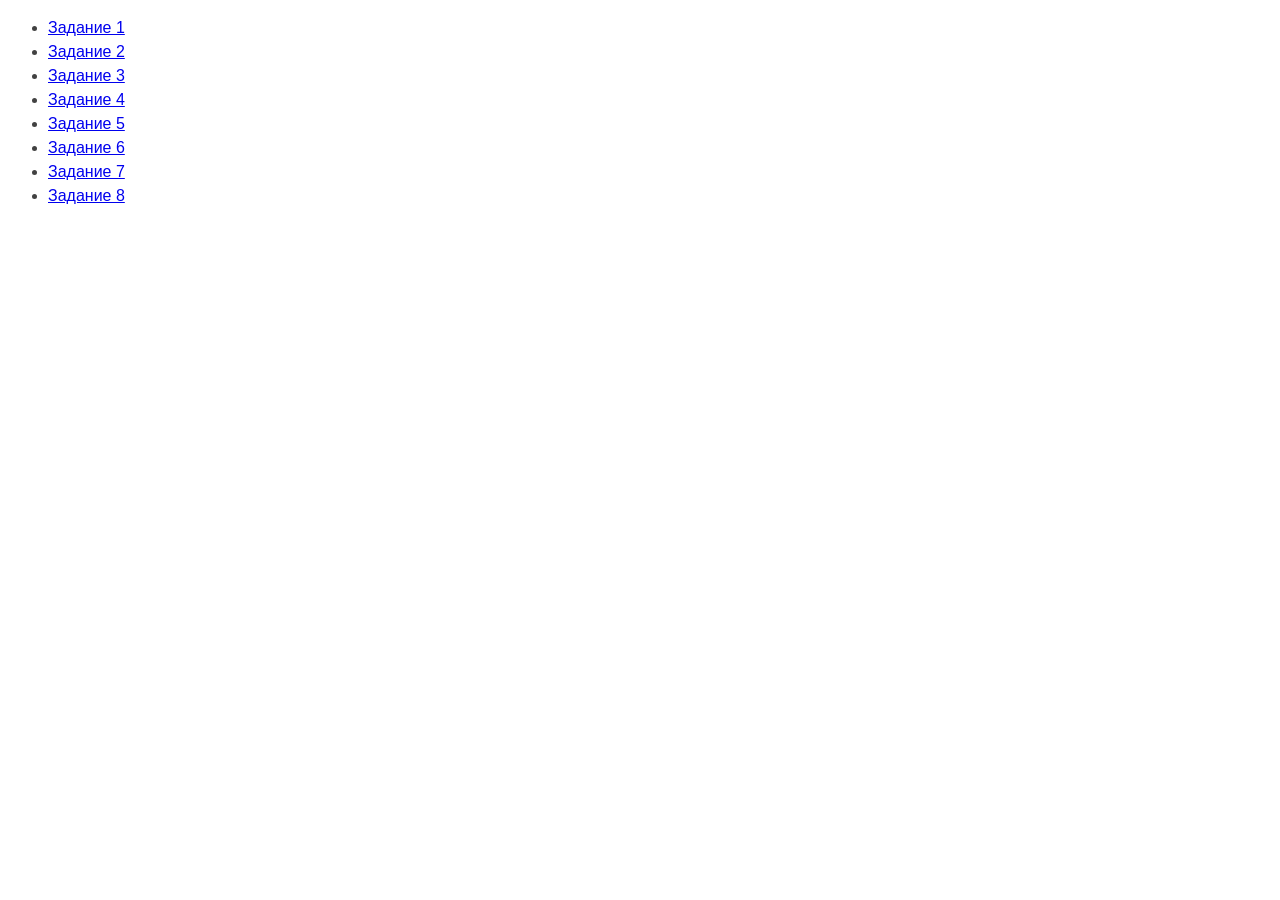
==== index.html @ 93325c59 "Add files via upload" ====
<!DOCTYPE html>
<html lang="ru">
  <head>
    <meta charset="UTF-8" />
    <meta http-equiv="X-UA-Compatible" content="IE=edge" />
    <meta name="viewport" content="width=device-width, initial-scale=1.0" />
    <title>Страница навигации</title>
    <style>
      body {
        font-family: -apple-system, BlinkMacSystemFont, 'Segoe UI', Roboto,
          Oxygen, Ubuntu, Cantarell, 'Open Sans', 'Helvetica Neue', sans-serif;
        background-color: #fff;
        color: #424242;
        line-height: 1.5;
      }
    </style>
  </head>
  <body>
    <ul>
      <li><a href="task-01.html">Задание 1</a></li>
      <li><a href="task-02.html">Задание 2</a></li>
      <li><a href="task-03.html">Задание 3</a></li>
      <li><a href="task-04.html">Задание 4</a></li>
      <li><a href="task-05.html">Задание 5</a></li>
      <li><a href="task-06.html">Задание 6</a></li>
      <li><a href="task-07.html">Задание 7</a></li>
      <li><a href="task-08.html">Задание 8</a></li>
    </ul>
  </body>
</html>
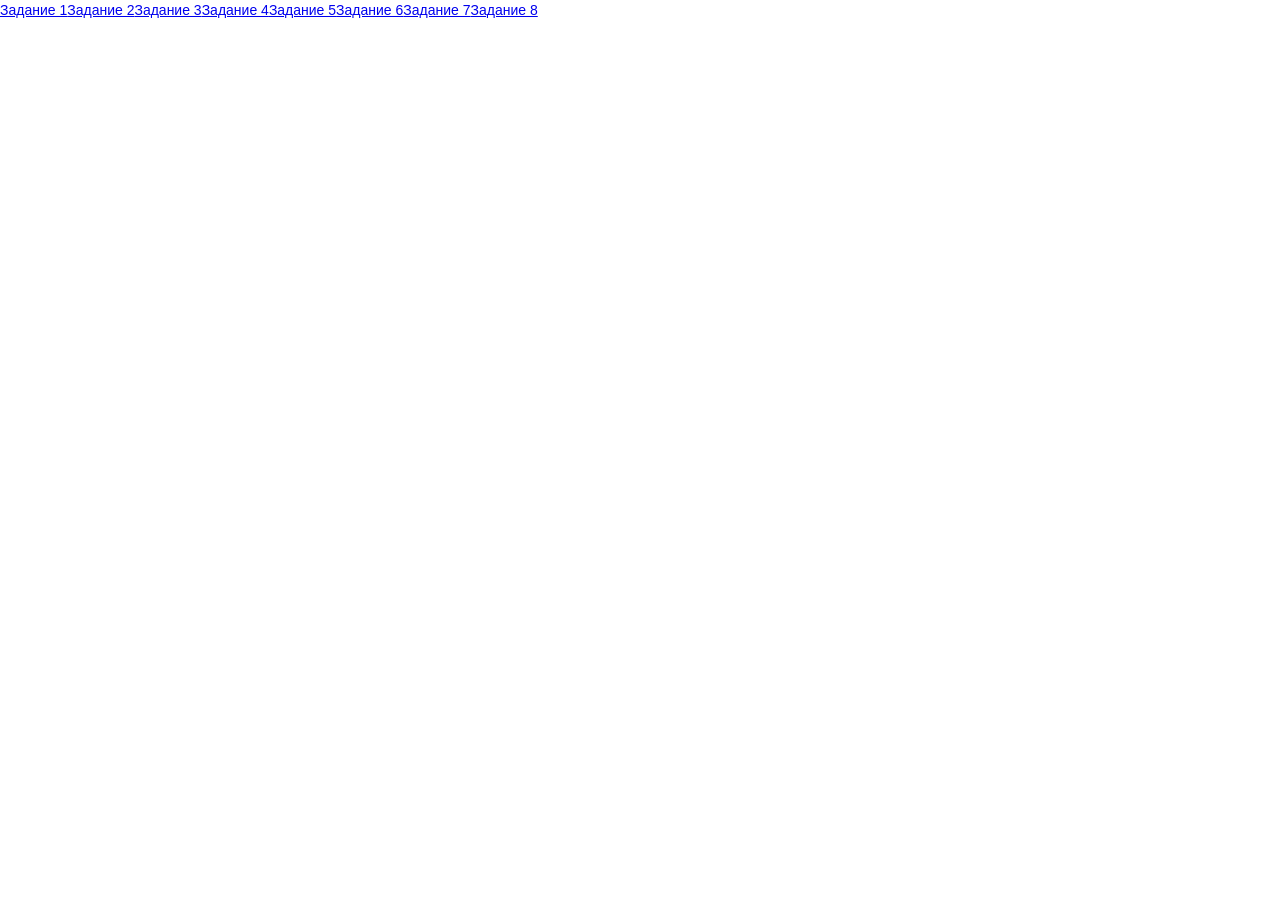
==== commit 0a3e8583: "зд" ====
--- a/index.html
+++ b/index.html
@@ -1,30 +1,31 @@
-<!DOCTYPE html>
-<html lang="ru">
-  <head>
-    <meta charset="UTF-8" />
-    <meta http-equiv="X-UA-Compatible" content="IE=edge" />
-    <meta name="viewport" content="width=device-width, initial-scale=1.0" />
-    <title>Страница навигации</title>
-    <style>
-      body {
-        font-family: -apple-system, BlinkMacSystemFont, 'Segoe UI', Roboto,
-          Oxygen, Ubuntu, Cantarell, 'Open Sans', 'Helvetica Neue', sans-serif;
-        background-color: #fff;
-        color: #424242;
-        line-height: 1.5;
-      }
-    </style>
-  </head>
-  <body>
-    <ul>
-      <li><a href="task-01.html">Задание 1</a></li>
-      <li><a href="task-02.html">Задание 2</a></li>
-      <li><a href="task-03.html">Задание 3</a></li>
-      <li><a href="task-04.html">Задание 4</a></li>
-      <li><a href="task-05.html">Задание 5</a></li>
-      <li><a href="task-06.html">Задание 6</a></li>
-      <li><a href="task-07.html">Задание 7</a></li>
-      <li><a href="task-08.html">Задание 8</a></li>
-    </ul>
-  </body>
-</html>
+<!DOCTYPE html>
+<html lang="ru">
+  <head>
+    <meta charset="UTF-8" />
+    <meta http-equiv="X-UA-Compatible" content="IE=edge" />
+    <meta name="viewport" content="width=device-width, initial-scale=1.0" />
+    <title>Страница навигации</title>
+    <link rel="stylesheet" href="./css/styles.css" />
+    <style>
+      body {
+        font-family: -apple-system, BlinkMacSystemFont, 'Segoe UI', Roboto,
+          Oxygen, Ubuntu, Cantarell, 'Open Sans', 'Helvetica Neue', sans-serif;
+        background-color: #fff;
+        color: #424242;
+        line-height: 1.5;
+      }
+    </style>
+  </head>
+  <body>
+    <ul>
+      <li><a href="task-01.html">Задание 1</a></li>
+      <li><a href="task-02.html">Задание 2</a></li>
+      <li><a href="task-03.html">Задание 3</a></li>
+      <li><a href="task-04.html">Задание 4</a></li>
+      <li><a href="task-05.html">Задание 5</a></li>
+      <li><a href="task-06.html">Задание 6</a></li>
+      <li><a href="task-07.html">Задание 7</a></li>
+      <li><a href="task-08.html">Задание 8</a></li>
+    </ul>
+  </body>
+</html>
--- a/css/styles.css
+++ b/css/styles.css
@@ -0,0 +1,80 @@
+
+html {
+  box-sizing: border-box;
+}
+
+*,
+*::before,
+*::after {
+  box-sizing: inherit;
+}
+
+* {
+  margin: 0;
+  padding: 0;
+}
+
+ul,
+li {
+  margin: 0;
+  padding: 0;
+}
+
+ul {
+  display: flex;
+  list-style: none;
+}
+
+img {
+  display: block;
+  max-width: 100%;
+  /* height: auto; */
+ 
+    /* max-width: 80%; */
+  
+    /* margin-bottom: 20px; */
+  
+    box-shadow: 0 2px 2px 0 rgba(0, 0, 0, 0.14), 0 3px 1px -2px rgba(0, 0, 0, 0.2),
+      0 1px 5px 0 rgba(0, 0, 0, 0.12);
+  }
+  
+
+body {
+  font-family: 'Open Sans', sans-serif;
+  font-size: 14px;
+  line-height: 26px;
+}
+
+.container {
+  width: 1100px;
+  margin: 0 auto;
+}
+#gallery {
+  display: flex;
+  justify-content: space-between;
+  list-style: none;
+}
+
+.gallery-list__item {
+  margin-right: 20px;
+  border-radius: 15px;
+  overflow: hidden;
+}
+
+.gallery-list__item:hover,
+.gallery-list__item:focus {
+  transition: transform 250ms cubic-bezier(0.95, 0.01, 0.07, 0.53);
+  transform: scale(1.05);
+}
+
+#validation-input {
+  border: 3px solid #bdbdbd;
+}
+
+#validation-input.valid {
+  border-color: #4caf50;
+}
+
+#validation-input.invalid {
+  border-color: #f44336;
+}
